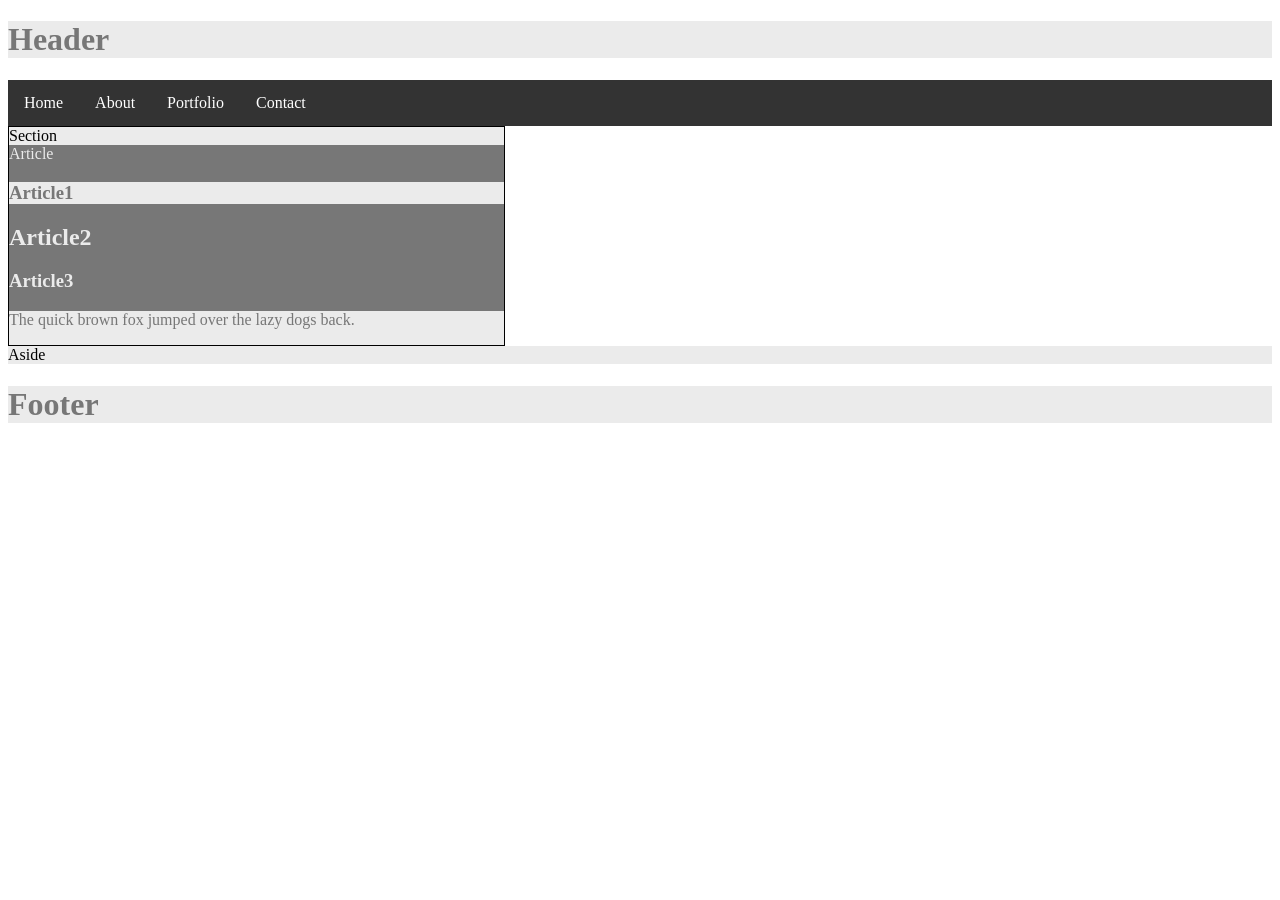
==== index.html @ bf10bb2b "Add of HTML/CSS code" ====
<!DOCTYPE html>
<html lang="en-us">

<head>
    <meta charset="UTF-8">
    <title>Profile</title>
    <link rel="stylesheet" type="text/css" href="style.css">
</head>


<body>

    <header>
        <h1>Header</h1>
    </header>

    <div id=hNav>
        <ul>
            <li><a class="active" href="#home">Home</a></li>
            <li><a href="#about">About</a></li>
            <li><a href="#portfolio">Portfolio</a></li>
            <li><a href="#contact">Contact</a></li>
        </ul>
    </div>

    <section id="section">
        Section
        <article>
            Article
            <h1>Article1</h1>
            <h2>Article2</h2>
            <h3>Article3</h3>
            <p>
                The quick brown fox jumped over the lazy dogs back.
            </p>
        </article>
    </section>

    <aside>
        Aside
    </aside>

    <footer>
        <h1>Footer</h1>
    </footer>

</body>

</html>
---- style.css ----
ul {
  list-style-type: none;
  margin: 0;
  padding: 0;
  overflow: hidden;
  background-color: #333;
}

li {
  float: left;
}

li a {
  display: block;
  color: white;
  text-align: center;
  padding: 14px 16px;
  text-decoration: none;
}

li a:hover {
  background-color: #111;
}

header {
  background: #ebebeb;
}

nav {
  background: #ebebeb;
}

section {
  background: #ebebeb;
  width: 495px;
  border: 1px solid black;
}

aside {
  background: #ebebeb;
}

footer {
  background: #ebebeb;
}


article {
  color: #ebebeb;
  background: #777;
}

h1 {
  color: #777;
  background: #ebebeb;
}

p {
  color: #777;
  background: #ebebeb;
}
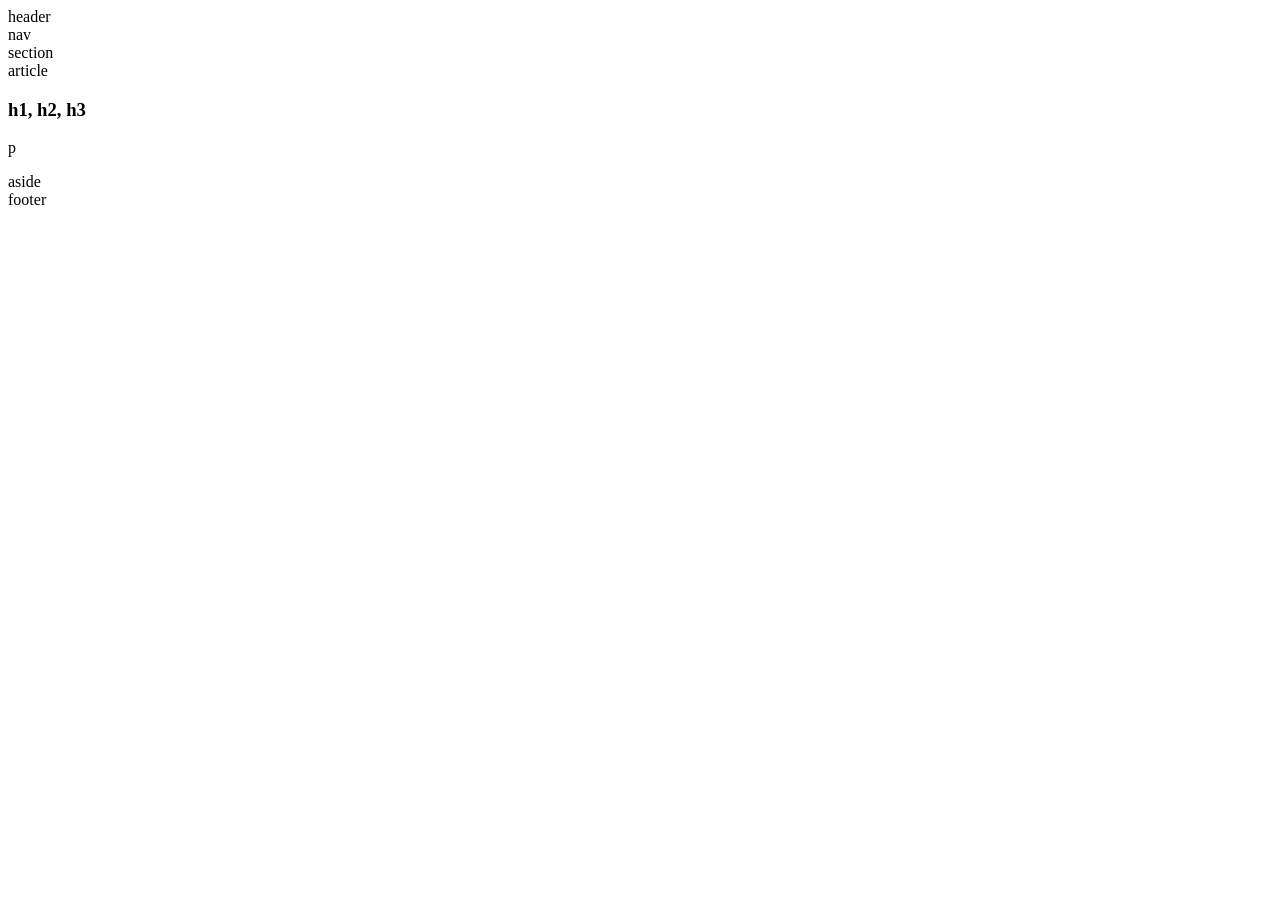
==== commit fb887d1e: "Add files via upload" ====
--- a/index.html
+++ b/index.html
@@ -1,49 +1,73 @@
-<!DOCTYPE html>
-<html lang="en-us">
-
-<head>
-    <meta charset="UTF-8">
-    <title>Profile</title>
-    <link rel="stylesheet" type="text/css" href="style.css">
-</head>
-
-
-<body>
-
-    <header>
-        <h1>Header</h1>
-    </header>
-
-    <div id=hNav>
-        <ul>
-            <li><a class="active" href="#home">Home</a></li>
-            <li><a href="#about">About</a></li>
-            <li><a href="#portfolio">Portfolio</a></li>
-            <li><a href="#contact">Contact</a></li>
-        </ul>
-    </div>
-
-    <section id="section">
-        Section
-        <article>
-            Article
-            <h1>Article1</h1>
-            <h2>Article2</h2>
-            <h3>Article3</h3>
-            <p>
-                The quick brown fox jumped over the lazy dogs back.
-            </p>
-        </article>
-    </section>
-
-    <aside>
-        Aside
-    </aside>
-
-    <footer>
-        <h1>Footer</h1>
-    </footer>
-
-</body>
-
+<!-- HTML for Bootcamp Homework #1 -->
+<!-- 3/14/2019 -->
+<!-- ## Easier Assignment - Building a Wireframe -->
+
+<!DOCTYPE html>
+<html lang="en-us">
+
+<!-- Meta information about this document -->
+<!-- Note the reset.css to clear browser specific styles -->
+
+<head>
+    <meta charset="UTF-8">
+    <title>Profile</title>
+    <link rel="stylesheet" type="text/css" href="reset.css">
+    <link rel="stylesheet" type="text/css" href="styleEasy.css">
+</head>
+
+
+<body>
+
+    <!-- Wrapper div around all objects in the body. Used to  -->
+    <!-- assign default styles -->
+    <div class=wrapper>
+
+        <header>
+            header
+        </header>
+
+        <!-- Create the horizontal navigation bar as a section -->
+        <section id=hNav>
+            nav
+        </section>
+
+        <!-- Define a section which will be in -->
+        <!-- the middle left part of the document. -->
+        <!-- Contains an article with a heading section -->
+        <!-- and a paragraph section. -->
+        <section id="section">
+            <div id=sectionText>
+                section
+            </div>
+            <article>
+                <div id=articleText>
+                    article
+                </div>
+                <div id="articleHead">
+                    <h1>h1, h2, h3</h1>
+                </div>
+                <div id="articlePara">
+                    <p>
+                        p
+                    </p>
+                </div>
+            </article>
+        </section>
+
+        <!-- Define an aside block which will be in -->
+        <!-- the middle right part of the document. -->
+        <aside>
+            <div id="asideText">
+                aside
+            </div>
+        </aside>
+
+        <!-- Define a footer -->
+        <footer>
+            footer
+        </footer>
+    </div>
+
+</body>
+
 </html>
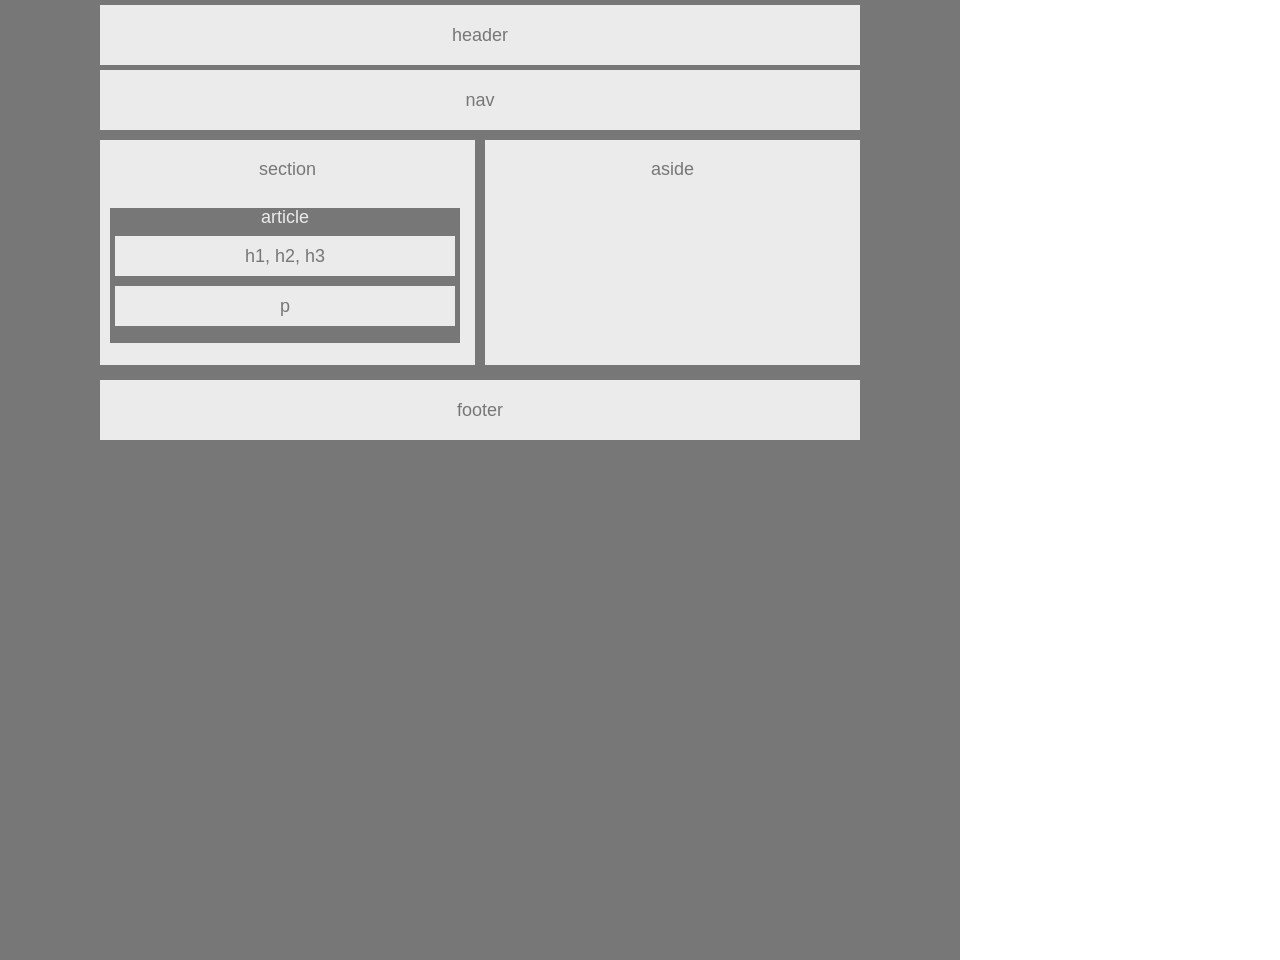
==== commit 97a3028a: "Update" ====
--- a/index.html
+++ b/index.html
@@ -1,73 +1,73 @@
-<!-- HTML for Bootcamp Homework #1 -->
-<!-- 3/14/2019 -->
-<!-- ## Easier Assignment - Building a Wireframe -->
-
-<!DOCTYPE html>
-<html lang="en-us">
-
-<!-- Meta information about this document -->
-<!-- Note the reset.css to clear browser specific styles -->
-
-<head>
-    <meta charset="UTF-8">
-    <title>Profile</title>
-    <link rel="stylesheet" type="text/css" href="reset.css">
-    <link rel="stylesheet" type="text/css" href="styleEasy.css">
-</head>
-
-
-<body>
-
-    <!-- Wrapper div around all objects in the body. Used to  -->
-    <!-- assign default styles -->
-    <div class=wrapper>
-
-        <header>
-            header
-        </header>
-
-        <!-- Create the horizontal navigation bar as a section -->
-        <section id=hNav>
-            nav
-        </section>
-
-        <!-- Define a section which will be in -->
-        <!-- the middle left part of the document. -->
-        <!-- Contains an article with a heading section -->
-        <!-- and a paragraph section. -->
-        <section id="section">
-            <div id=sectionText>
-                section
-            </div>
-            <article>
-                <div id=articleText>
-                    article
-                </div>
-                <div id="articleHead">
-                    <h1>h1, h2, h3</h1>
-                </div>
-                <div id="articlePara">
-                    <p>
-                        p
-                    </p>
-                </div>
-            </article>
-        </section>
-
-        <!-- Define an aside block which will be in -->
-        <!-- the middle right part of the document. -->
-        <aside>
-            <div id="asideText">
-                aside
-            </div>
-        </aside>
-
-        <!-- Define a footer -->
-        <footer>
-            footer
-        </footer>
-    </div>
-
-</body>
-
+<!-- HTML for Bootcamp Homework #1 -->
+<!-- 3/14/2019 -->
+<!-- ## Easier Assignment - Building a Wireframe -->
+
+<!DOCTYPE html>
+<html lang="en-us">
+
+<!-- Meta information about this document -->
+<!-- Note the reset.css to clear browser specific styles -->
+
+<head>
+    <meta charset="UTF-8">
+    <title>Profile</title>
+    <link rel="stylesheet" type="text/css" href="reset.css">
+    <link rel="stylesheet" type="text/css" href="style.css">
+</head>
+
+
+<body>
+
+    <!-- Wrapper div around all objects in the body. Used to  -->
+    <!-- assign default styles -->
+    <div class=wrapper>
+
+        <header>
+            header
+        </header>
+
+        <!-- Create the horizontal navigation bar as a section -->
+        <section id=hNav>
+            nav
+        </section>
+
+        <!-- Define a section which will be in -->
+        <!-- the middle left part of the document. -->
+        <!-- Contains an article with a heading section -->
+        <!-- and a paragraph section. -->
+        <section id="section">
+            <div id=sectionText>
+                section
+            </div>
+            <article>
+                <div id=articleText>
+                    article
+                </div>
+                <div id="articleHead">
+                    <h1>h1, h2, h3</h1>
+                </div>
+                <div id="articlePara">
+                    <p>
+                        p
+                    </p>
+                </div>
+            </article>
+        </section>
+
+        <!-- Define an aside block which will be in -->
+        <!-- the middle right part of the document. -->
+        <aside>
+            <div id="asideText">
+                aside
+            </div>
+        </aside>
+
+        <!-- Define a footer -->
+        <footer>
+            footer
+        </footer>
+    </div>
+
+</body>
+
 </html>
--- a/style.css
+++ b/style.css
@@ -0,0 +1,156 @@
+/* 
+ * CSS style sheet for Bootcamp Homework #1
+ * 3/14/2019
+ * ## Easier Assignment - Building a Wireframe
+ */
+
+/* Set initial style for all */
+.wrapper {
+    font-family: Arial, Helvetica Neue, Helvetica, sans-serif;
+    color: #777;
+    background: #777;
+    width: 960px;
+    height: 960px;
+    font-size: 18px;
+    position: absolute;
+    top: 0;
+    left: 0;
+    overflow: visible;
+    overflow: auto;
+}
+
+/* 
+ * Define header block styles. Note usee of display: flex,
+ * align:items: center, and justify-content: center to 
+ * place text in center of block. 
+ */
+header {
+    background: #ebebeb;
+    width: 760px;
+    height: 60px;
+    text-align: center;
+    position: absolute;
+    top: 5px;
+    left: 100px;
+    display: flex;
+    align-items: center;
+    justify-content: center;
+}
+
+/* Define horizontal nav block styles. */
+#hNav {
+    background: #ebebeb;
+    width: 760px;
+    height: 60px;
+    text-align: center;
+    position: absolute;
+    top: 70px;
+    left: 100px;
+    display: flex;
+    align-items: center;
+    justify-content: center;
+}
+
+/* Define section block styles. */
+section {
+    background: #ebebeb;
+    width: 375px;
+    height: 225px;
+    text-align: center;
+    position: absolute;
+    top: 140px;
+    left: 100px;
+    margin-top: 50;
+}
+
+/* 
+ * Define style for div around the section text to take the 
+ * centered text down 20 pixels from the top.
+ */
+#sectionText {
+    position: relative;
+    top: 20px;
+}
+
+/* Define article block styles. */
+article {
+    color: #ebebeb;
+    background: #777;
+    width: 350px;
+    height: 135px;
+    text-align: center;
+    position: relative;
+    top: 50px;
+    left: 10px;
+}
+
+/* Define style for div around the article. */
+#articleHead {
+    color: #777;
+    background: #ebebeb;
+    width: 340px;
+    height: 40px;
+    position: relative;
+    top: 10px;
+    left: 5px;
+    display: flex;
+    align-items: center;
+    justify-content: center;
+}
+
+/* Define h1 style. */
+h1 {
+    color: #777;
+    background: #ebebeb;
+}
+
+/* Define style for div around the paragraph. */
+#articlePara {
+    color: #777;
+    background: #ebebeb;
+    width: 340px;
+    height: 40px;
+    position: relative;
+    top: 20px;
+    left: 5px;
+    display: flex;
+    align-items: center;
+    justify-content: center;
+}
+
+/* Define p style. */
+p {
+    color: #777;
+    background: #ebebeb;
+}
+
+/* Define aside style. */
+aside {
+    background: #ebebeb;
+    width: 375px;
+    height: 225px;
+    text-align: center;
+    position: absolute;
+    top: 140px;
+    left: 485px;
+}
+
+/* Define style for div around the aside text. */
+#asideText {
+    position: relative;
+    top: 20px;
+}
+
+/* Define footer style. */
+footer {
+    background: #ebebeb;
+    width: 760px;
+    height: 60px;
+    text-align: center;
+    position: absolute;
+    top: 380px;
+    left: 100px;
+    display: flex;
+    align-items: center;
+    justify-content: center;
+}
